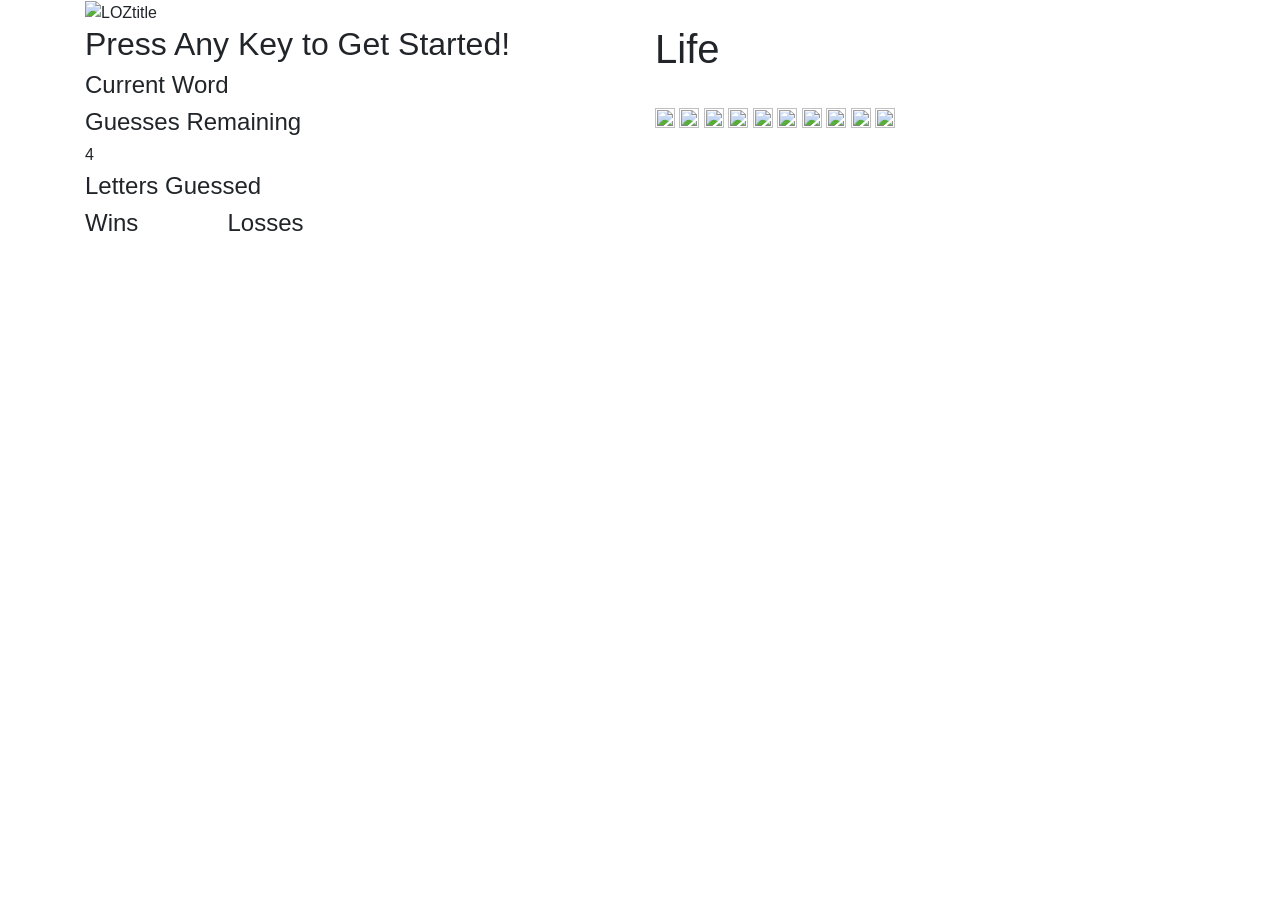
==== index.html @ 57eb644b "Rename README.html to index.html" ====
<!doctype html>
<html lang="en">

<head>
    <meta charset="UTF-8">
    <meta name="viewport" content="width=device-width, user-scalable=no, initial-scale=1.0, maximum-scale=1.0, minimum-scale=1.0">
    <meta http-equiv="X-UA-Compatible" content="ie=edge">
    <title>Legend of Zelda Hangman!</title>
    <link rel="shortcut icon" href="favicon.ico" type="image/x-icon" />
    <link rel="stylesheet" href="https://maxcdn.bootstrapcdn.com/bootstrap/4.0.0-alpha.6/css/bootstrap.min.css" integrity="sha384-rwoIResjU2yc3z8GV/NPeZWAv56rSmLldC3R/AZzGRnGxQQKnKkoFVhFQhNUwEyJ"
        crossorigin="anonymous">
    <link rel="stylesheet" href="assets/stolenCSS.css"/>
    <script src="assets/stolenJS.js" type="text/javascript"></script>
</head>

<body>
        <div class="container">
           <img id="title-image" src="assets/images/logo3.jpg" alt="LOZtitle">
            <div class="row">
               
                <div class="col-md-6 gameplay-column">
                    <h2>Press Any Key to Get Started!</h2><!--make this go away if gameStarted is true-->
                   
                    <h4>Current Word</h4>
                    <h3 id="currentWord"></h3>
                    <h4>Guesses Remaining</h4>
                    <h6 id="remainingGuesses">4</h6>
                    <h4>Letters Guessed</h4>
                    <h3 id="guessedLetters"></h3>
                    <div class="row"> <div class="col-md-3">
                            <h4>Wins</h4>
                            <h5 id="totalWins"></h5></div>
                            <div class="col-md-3">
                          <h4>Losses</h4>
                            <h5 id="totalLosses"></h5> </div></div>
                </div>
                <div class="col-md-6 gameplay-column">
                        <img id="youwin-image" src="assets/images/swordWinChest.gif" alt="Winning Image" style="display: none;">
                        <img id="gameover-image" src="assets/images/throwPig.gif" alt="Game Over Image" style="display: none;">
                        <h2 id="pressKeyTryAgain" style="display: none;">Press Any Key to Try Again!</h2>
                        <div class="heartContainer rounded"><h1>Life</h1><br>
                        <!-- <img id="hearts" src="assets/images/heart8bit10.jpg" alt="" width="20px" height="20px"> -->
                        <img id="hearts" src="assets/images/heart8bit9.jpg" alt="" width="20px" height="20px">
                        <img id="hearts" src="assets/images/heart8bit8.jpg" alt="" width="20px" height="20px">
                        <img id="hearts" src="assets/images/heart8bit7.jpg" alt="" width="20px" height="20px">
                        <img id="hearts" src="assets/images/heart8bit6.jpg" alt="" width="20px" height="20px">
                        <img id="hearts" src="assets/images/heart8bit5.jpg" alt="" width="20px" height="20px">
                        <img id="hearts" src="assets/images/heart8bit4.jpg" alt="" width="20px" height="20px">
                        <img id="hearts" src="assets/images/heart8bit3.jpg" alt="" width="20px" height="20px">
                        <img id="hearts" src="assets/images/heart8bit2.jpg" alt="" width="20px" height="20px">
                        <img id="hearts" src="assets/images/heart8bit1.jpg" alt="" width="20px" height="20px">
                        <img id="hearts" src="assets/images/heart8bit.jpg" alt="" width="20px" height="20px">
                    </div>
                    </div>
            </div>
        </div>
    

    <script>
        resetGame();
        updateDisplay();
    </script>
    <script src="https://ajax.googleapis.com/ajax/libs/jquery/3.1.1/jquery.min.js"></script>
    <script src="https://cdnjs.cloudflare.com/ajax/libs/tether/1.4.0/js/tether.min.js"></script>
    <script src="https://maxcdn.bootstrapcdn.com/bootstrap/4.0.0-alpha.6/js/bootstrap.min.js" integrity="sha384-vBWWzlZJ8ea9aCX4pEW3rVHjgjt7zpkNpZk+02D9phzyeVkE+jo0ieGizqPLForn"
        crossorigin="anonymous"></script>
</body>

</html>
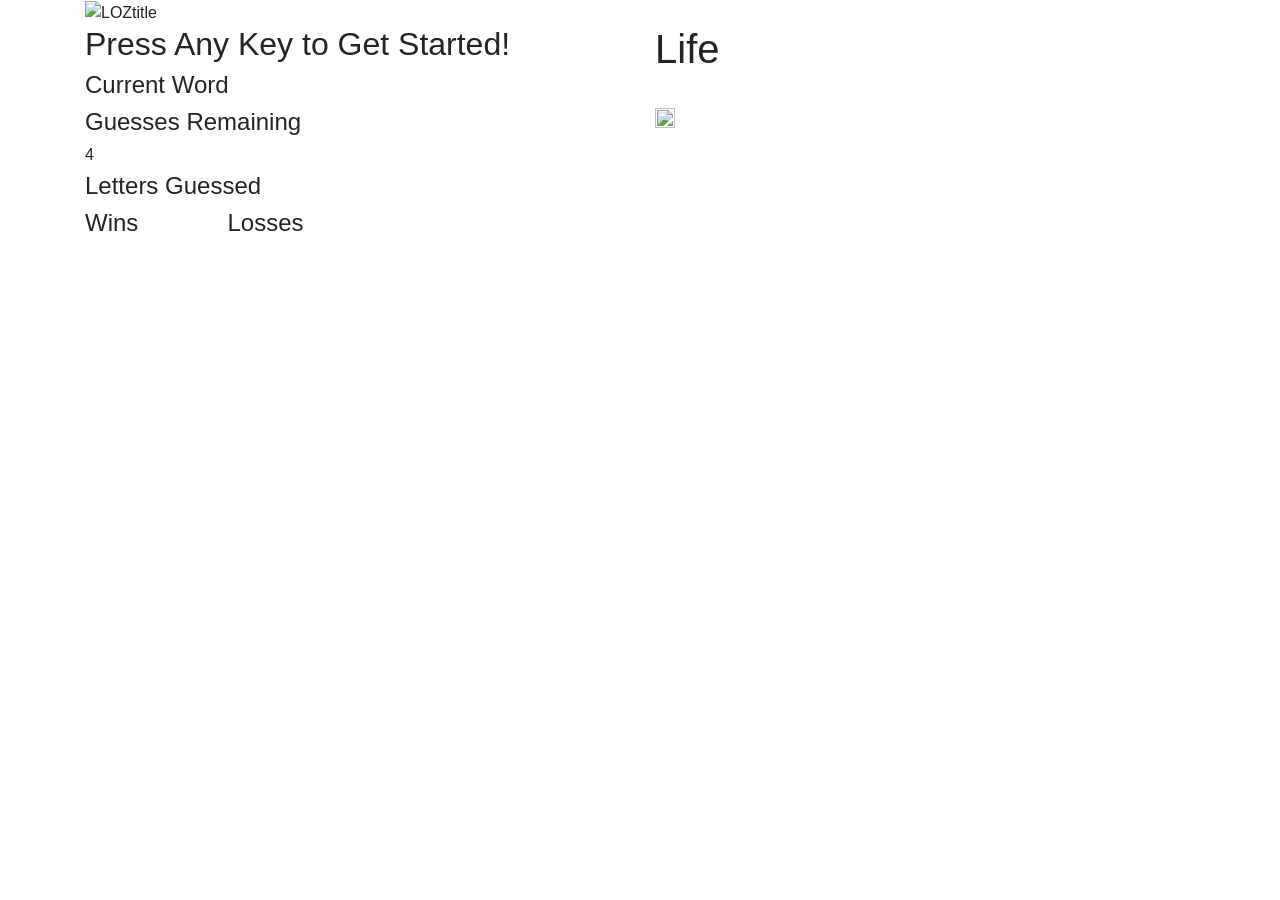
==== commit c5d48d39: "added index" ====
--- a/index.html
+++ b/index.html
@@ -39,17 +39,8 @@
                         <img id="gameover-image" src="assets/images/throwPig.gif" alt="Game Over Image" style="display: none;">
                         <h2 id="pressKeyTryAgain" style="display: none;">Press Any Key to Try Again!</h2>
                         <div class="heartContainer rounded"><h1>Life</h1><br>
-                        <!-- <img id="hearts" src="assets/images/heart8bit10.jpg" alt="" width="20px" height="20px"> -->
-                        <img id="hearts" src="assets/images/heart8bit9.jpg" alt="" width="20px" height="20px">
-                        <img id="hearts" src="assets/images/heart8bit8.jpg" alt="" width="20px" height="20px">
-                        <img id="hearts" src="assets/images/heart8bit7.jpg" alt="" width="20px" height="20px">
-                        <img id="hearts" src="assets/images/heart8bit6.jpg" alt="" width="20px" height="20px">
-                        <img id="hearts" src="assets/images/heart8bit5.jpg" alt="" width="20px" height="20px">
-                        <img id="hearts" src="assets/images/heart8bit4.jpg" alt="" width="20px" height="20px">
-                        <img id="hearts" src="assets/images/heart8bit3.jpg" alt="" width="20px" height="20px">
-                        <img id="hearts" src="assets/images/heart8bit2.jpg" alt="" width="20px" height="20px">
-                        <img id="hearts" src="assets/images/heart8bit1.jpg" alt="" width="20px" height="20px">
-                        <img id="hearts" src="assets/images/heart8bit.jpg" alt="" width="20px" height="20px">
+                      <img id="hangmanImage" src="" alt="" width="20px" height="20px" />
+                      
                     </div>
                     </div>
             </div>
@@ -67,3 +58,174 @@
 </body>
 
 </html>
+
+<!-- js- document.createelement selector, set style, set css value,
+dipls
+
+or text space counter
+value, increment down to 4, 3, 2, 1,  -->
+
+<!-- PSUEDOCODE !!!
+Pick a random word
+While the word has not been guesed {
+show the player their current progressget a guess from the player
+}
+#3: Limiting Guesses
+Our Hangman game gives a player unlimited guesses. Add
+a variable to track the number of guesses and end the game
+if the player runs out of guesses. (Hint: Check this variable in
+the same while loop that checks whether remainingLetters > 0.
+As we did in Chapter 2, you can use && to check whether two
+Boolean conditions are true.)
+#4: Fixing a Bug
+There’s a bug in the game: if you keep guessing the same
+correct letter, remainingLetters will keep decrementing. Can
+you fix it? (Hint: You could add another condition to check
+whether a value in answerArray is still an underscore. If it’s
+not an underscore, then that letter must have been guessed
+already.)
+
+.toLowerCase
+if the player wants to quit {
+    quit the game
+}
+
+else if the guess is not a single letter {
+    TELL the player to pick a single letter
+}
+
+ELSE {
+    IF the guess is in the word:
+    UPDATE the players progress with the guess
+}
+CONGRATULATE the player on guessing the word
+
+ex:
+["_", "_", "_", "_"]
+["f", "i", "s", "h"]
+//We use a while loop, which will keep looping as long as
+//remainingLetters > 0 remains true. The body of the loop will have
+//to update remainingLetters for every correct guess the player makes. Once
+//the player has guessed all the letters, remainingLetters will be 0 
+//and the loop will end.
+
+//the for loop creates a looping variable i that starts at 0 and goes
+  //  up to (but does not include) word.length. Each time around the loop
+   // ..adds a new elemnt to answersArray will be the same length as the word.
+
+
+-->
+
+<!-- instructions
+1. [Watch the demo](https://youtu.be/W-IJcC4tYFI).
+
+2. Choose a theme for your game! In the demo, we picked an 80s theme: 80s questions, 80s sound and an 80s aesthetic. You can choose any subject for your theme, though, so be creative!
+Legend of Zelda
+
+3. Use key events to listen for the letters that your players will type.
+
+4. Display the following on the page:
+
+5. Press any key to get started!
+
+6. Wins: (# of times user guessed the word correctly).
+
+   * If the word is `madonna`, display it like this when the game starts: `_ _ _ _ _ _ _`.
+
+   * As the user guesses the correct letters, reveal them: `m a d o _  _ a`.
+
+7. Number of Guesses Remaining: (# of guesses remaining for the user).
+
+8. Letters Already Guessed: (Letters the user has guessed, displayed like `L Z Y H`).
+
+9. After the user wins/loses the game should automatically choose another word and make the user play it.
+
+##### Word Guess Game Bonuses
+
+1. Play a sound or song when the user guesses their word correctly, like in our demo.
+2. Write some stylish CSS rules to make a design that fits your game's theme.
+3. **HARD MODE:** Organize your game code as an object, except for the key events to get the letter guessed. This will be a challenge if you haven't coded with JavaScript before, but we encourage anyone already familiar with the language to try this out.
+4. Save your whole game and its properties in an object.
+5. Save any of your game's functions as methods, and call them underneath your object declaration using event listeners.
+6. Don't forget to place your global variables and functions above your object.
+   * Remember: global variables, then objects, then calls.
+7. Definitely talk with a TA or your instructor if you get tripped up during this challenge.
+
+- - -
+
+#### A Few Tips
+
+1. **IMPORTANT:** Whichever assignment you choose, code your game one piece at a time! Code all of your apps one piece at a time. _Always code one piece at a time!_
+2. Pseudocode your program and break the app down into tiny, manageable fragments. This will make the coding process much less frustrating and a veritable Mach number faster. Otherwise, you'll be chipping away at a giant chunk of abstraction for way too many hours.
+
+   * The ability to solve a large problem by treating it as a set of smaller ones is the hallmark of a strong programmer. Best start adapting this into your development routine now, to better prepare for your more complex future projects.
+   * Remember:
+     1. Split the whole program into many distinct, pseudocoded problems.
+     2. Focus on one of the smaller problems and solve it.
+     3. Only when you solve one problem should you then move onto your next problem.
+
+3. When you encounter bugs (and we all do), `console.log` will become your best friend. Regularly check your console to make sure your app is spitting out the right values.
+
+   * As a more advanced—but more powerful—alternative, feel free to experiment with the [Chrome DevTools Debugger](https://developers.google.com/web/tools/chrome-devtools/).
+
+4. Try your best to deliver a 'working/playable game' by the end of the deadline. If you're not making progress with Word Guess, switch gears to the Psychic game. Contact your TA/Instructor if you're not making progress after 2 hours. We're here to help!
+
+5. Substance over style! Submitting a working game matters more that making a broken app that at least looks pretty. We're focusing on game mechanics, not just on the look and feel of your app.
+6. That said, coding a functional app that also looks pretty would be impressive.
+
+7. Always commit your work and back it up with GitHub pushes. You don't want to lose hours of your work because you didn't push it to GitHub every half hour or so.
+
+   * **Commit often**.
+
+8. Turn in anything you have! Even if you don't finish, we still want to see what you were able to accomplish in the time we gave you. This will help us know what concepts we could help you with, as well as what topics we should focus on in the coming lectures.
+
+### Reminder: Submission on BCS
+
+* Please submit both the deployed Github.io link to your homework AND the link to the Github Repository!
+
+- - -
+
+### Minimum Requirements
+
+Attempt to complete homework assignment as described in instructions. If unable to complete certain portions, please pseudocode these portions to describe what remains to be completed. Adding a README.md as well as adding this homework to your portfolio are required as well and more information can be found below.
+
+- - -
+
+### Create a README.md
+
+Add a `README.md` to your repository describing the project. Here are some resources for creating your `README.md`. Here are some resources to help you along the way:
+
+* [About READMEs](https://help.github.com/articles/about-readmes/)
+
+* [Mastering Markdown](https://guides.github.com/features/mastering-markdown/)
+
+- - -
+
+### Add To Your Portfolio
+
+After completing the homework please add the piece to your portfolio. Make sure to add a link to your updated portfolio in the comments section of your homework so the TAs can easily ensure you completed this step when they are grading the assignment. To receive an 'A' on any assignment, you must link to it from your portfolio.
+
+- - -
+
+### One More Thing
+
+If you have any questions about this project or the material we have covered, please post them in the community channels in slack so that your fellow developers can help you! If you're still having trouble, you can come to office hours for assistance from your instructor and TAs.
+
+**Good Luck!** -->
+
+
+<!--DUMP
+
+    <div class="wrapper">
+        <h1>The Legend of Zelda</h1>
+         <h2>JavaScript Hangman Game</h2>
+         <p>Press any Key to Start </p>
+Guess Remaining-
+Letters already guessed-
+</div>  
+<div id="hold">
+</div>
+<p id="mylives"></p>
+
+</div>
+-->
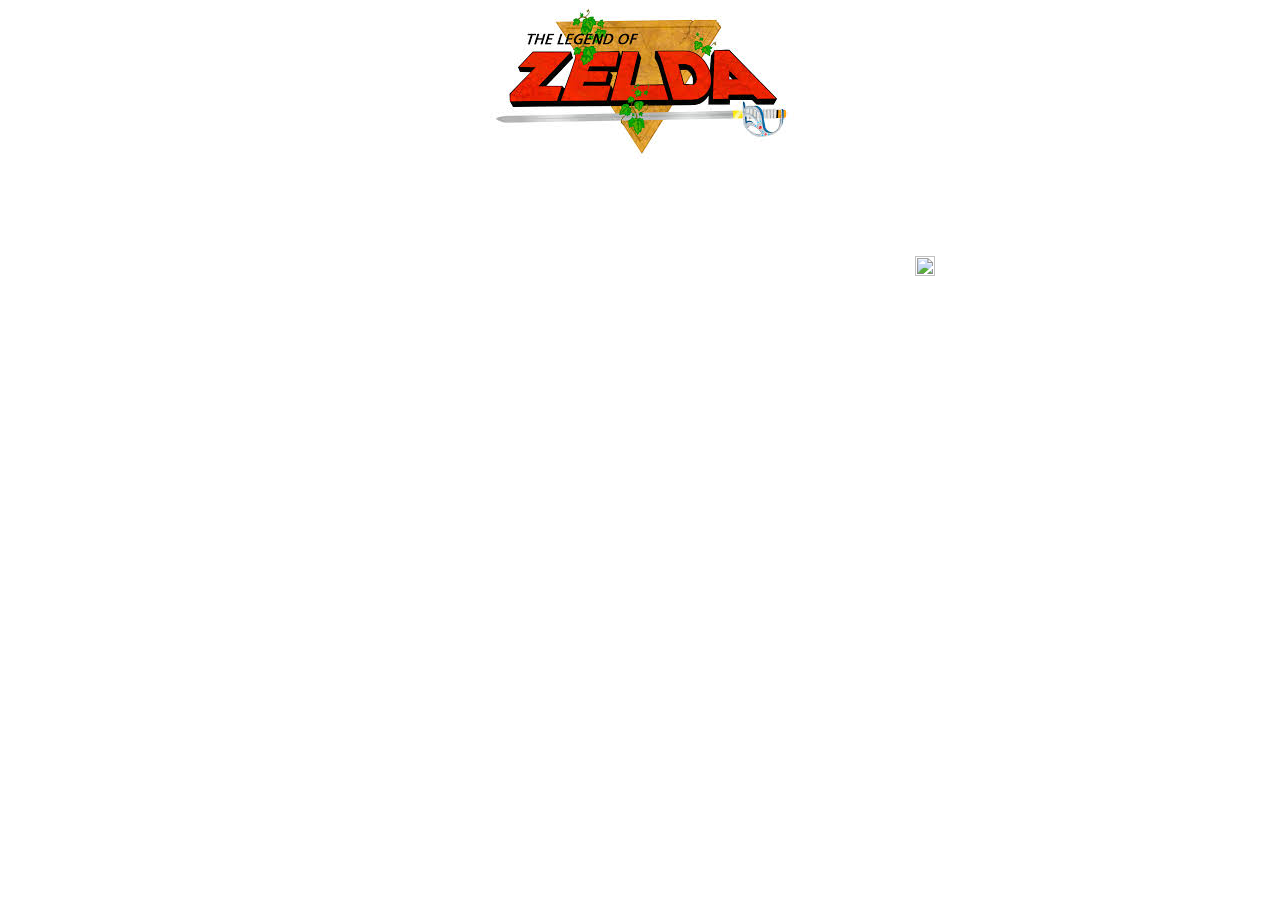
==== commit b4227091: "removed "assets" tag" ====
--- a/index.html
+++ b/index.html
@@ -9,13 +9,13 @@
     <link rel="shortcut icon" href="favicon.ico" type="image/x-icon" />
     <link rel="stylesheet" href="https://maxcdn.bootstrapcdn.com/bootstrap/4.0.0-alpha.6/css/bootstrap.min.css" integrity="sha384-rwoIResjU2yc3z8GV/NPeZWAv56rSmLldC3R/AZzGRnGxQQKnKkoFVhFQhNUwEyJ"
         crossorigin="anonymous">
-    <link rel="stylesheet" href="assets/stolenCSS.css"/>
-    <script src="assets/stolenJS.js" type="text/javascript"></script>
+    <link rel="stylesheet" href="style.css"/>
+    <script src="assets/javascript.js" type="text/javascript"></script>
 </head>
 
 <body>
         <div class="container">
-           <img id="title-image" src="assets/images/logo3.jpg" alt="LOZtitle">
+           <img id="title-image" src="images/logo3.jpg" alt="LOZtitle">
             <div class="row">
                
                 <div class="col-md-6 gameplay-column">
@@ -35,8 +35,8 @@
                             <h5 id="totalLosses"></h5> </div></div>
                 </div>
                 <div class="col-md-6 gameplay-column">
-                        <img id="youwin-image" src="assets/images/swordWinChest.gif" alt="Winning Image" style="display: none;">
-                        <img id="gameover-image" src="assets/images/throwPig.gif" alt="Game Over Image" style="display: none;">
+                        <img id="youwin-image" src="images/swordWinChest.gif" alt="Winning Image" style="display: none;">
+                        <img id="gameover-image" src="images/throwPig.gif" alt="Game Over Image" style="display: none;">
                         <h2 id="pressKeyTryAgain" style="display: none;">Press Any Key to Try Again!</h2>
                         <div class="heartContainer rounded"><h1>Life</h1><br>
                       <img id="hangmanImage" src="" alt="" width="20px" height="20px" />
--- a/style.css
+++ b/style.css
@@ -0,0 +1,187 @@
+/* HANGMAN CSS */
+/* Variabes */  
+orange: #ffa600;
+green: #c1d72e;
+blue: #82d2e5;
+grey:#f3f3f3;
+white: #fff;
+base-color:green ;
+
+/* Mixin's */ 
+
+@mixin transition {
+  -webkit-transition: all 0.5s ease-in-out;
+  -moz-transition: all 0.5s ease-in-out;
+  transition: all 0.5s ease-in-out;
+}
+
+@mixin clear {
+  &:after {
+      content: "";
+      display: table;
+      clear: both;
+    }
+}
+
+ @mixin box-size {
+  -webkit-box-sizing: border-box;
+  -moz-box-sizing: border-box;
+  box-sizing: border-box;
+}
+
+ @mixin transition {
+  -webkit-transition: all 0.3s ease-in-out;
+  -moz-transition: all 0.3s ease-in-out;
+  transition: all 0.3s ease-in-out;
+}
+
+@mixin fade {
+  -moz-transition: all 1s ease-in;
+  -moz-transition:all 0.3s ease-in-out;
+  -webkit-transition:all 0.3s ease-in-out;
+}
+
+@mixin opacity {
+  opacity:0.4;
+  filter:alpha(opacity=40); 
+  @include fade;
+}
+
+@mixin corners (radius) {
+  -moz-border-radius: radius;
+  -webkit-border-radius: radius;
+  border-radius: radius; 
+  -khtml-border-radius: radius; 
+}
+
+body {
+  background:base-color;
+  font-family: "HelveticaNeue-Light", "Helvetica Neue Light", "Helvetica Neue", Helvetica, Arial, "Lucida Grande", sans-serif; 
+  color:white;
+  height:100%;
+  text-align:center;
+  font-size:18px;
+}
+
+.wrappper{
+  @include clear;
+  width:100%;
+  margin:0 auto;
+}
+
+canvas{
+  color:white;
+  border: white dashed 2px;
+  padding:15px;
+}
+
+h1, h2, h3 {
+	font-family: 'Roboto', sans-serif;
+	font-weight: 100;
+	text-transform: uppercase;
+   margin:5px 0;
+}
+
+h1 {
+	font-size: 2.6em;
+}
+
+h2 {
+	font-size: 1.6em;
+}
+
+p{
+  font-size: 1.6em;
+}
+
+#alphabet {
+  @include clear;
+  margin:15px auto;
+  padding:0;
+  max-width:900px;
+}
+
+#alphabet li {
+  float:left;
+  margin: 0 10px 10px 0;
+  list-style:none;
+  width:35px;
+  height:30px;
+  padding-top:10px;
+  background:white;
+  color:base-color;
+  cursor:pointer;
+  @include corners(5px);
+  border: solid 1px white;
+    
+    &:hover{
+      background:base-color;
+      border: solid 1px white;
+      color:white;
+    }
+}
+
+#my-word {
+  margin: 0;
+  display: block;
+  padding: 0;
+  display:block;
+}
+
+#my-word li {
+  position: relative;
+  list-style: none;
+  margin: 0;
+  display: inline-block;
+  padding: 0 10px;
+  font-size:1.6em;
+}
+
+.active {
+  @include opacity;
+  cursor:default;
+    
+  &:hover{
+      @include fade;
+      @include opacity;
+    }
+}
+
+#mylives{
+  font-size:1.6em;
+  text-align:center;
+  display:block;
+}
+
+button{
+  @include corners (5px);
+  background:base-color;
+  color:white;
+  border: solid 1px white;
+  text-decoration:none;
+  cursor:pointer;
+  font-size:1.2em;
+  padding:18px 10px;
+  width:180px;
+  margin: 10px;
+  outline: none;
+  
+    &:hover{
+      @include transition;
+      background:white;
+      border: solid 1px white;
+      color:base-color;
+    }
+}
+
+@media (max-width: 767px) {
+  #alphabet {
+  padding:0 0 0 15px;
+}
+  }
+
+  @media (max-width: 480px) {
+  #alphabet {
+  padding:0 0 0 25px;
+}
+  }
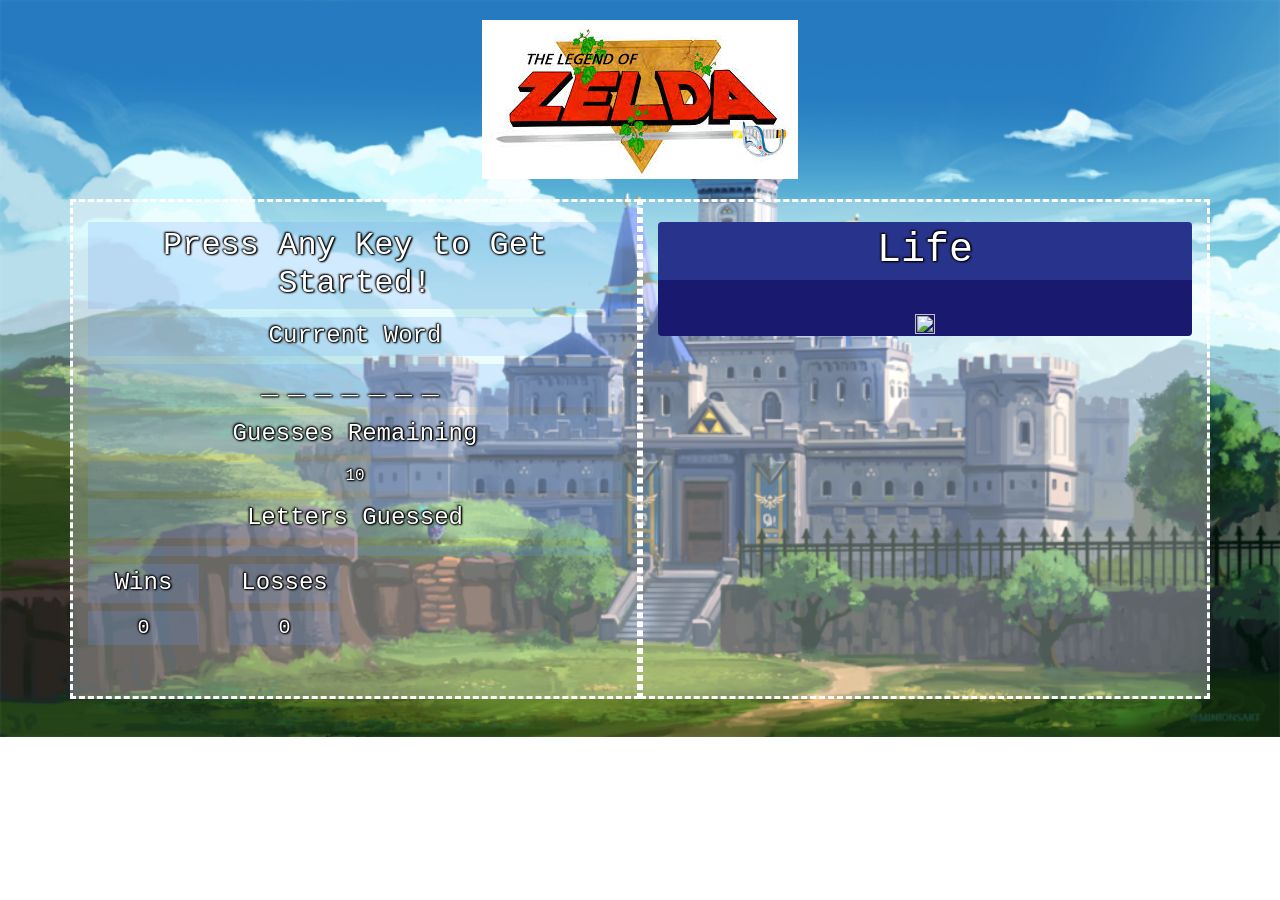
==== commit b7d0e3f2: "deleted notes" ====
--- a/index.html
+++ b/index.html
@@ -10,7 +10,7 @@
     <link rel="stylesheet" href="https://maxcdn.bootstrapcdn.com/bootstrap/4.0.0-alpha.6/css/bootstrap.min.css" integrity="sha384-rwoIResjU2yc3z8GV/NPeZWAv56rSmLldC3R/AZzGRnGxQQKnKkoFVhFQhNUwEyJ"
         crossorigin="anonymous">
     <link rel="stylesheet" href="style.css"/>
-    <script src="assets/javascript.js" type="text/javascript"></script>
+    <script src="javascript.js" type="text/javascript"></script>
 </head>
 
 <body>
@@ -59,173 +59,3 @@
 
 </html>
 
-<!-- js- document.createelement selector, set style, set css value,
-dipls
-
-or text space counter
-value, increment down to 4, 3, 2, 1,  -->
-
-<!-- PSUEDOCODE !!!
-Pick a random word
-While the word has not been guesed {
-show the player their current progressget a guess from the player
-}
-#3: Limiting Guesses
-Our Hangman game gives a player unlimited guesses. Add
-a variable to track the number of guesses and end the game
-if the player runs out of guesses. (Hint: Check this variable in
-the same while loop that checks whether remainingLetters > 0.
-As we did in Chapter 2, you can use && to check whether two
-Boolean conditions are true.)
-#4: Fixing a Bug
-There’s a bug in the game: if you keep guessing the same
-correct letter, remainingLetters will keep decrementing. Can
-you fix it? (Hint: You could add another condition to check
-whether a value in answerArray is still an underscore. If it’s
-not an underscore, then that letter must have been guessed
-already.)
-
-.toLowerCase
-if the player wants to quit {
-    quit the game
-}
-
-else if the guess is not a single letter {
-    TELL the player to pick a single letter
-}
-
-ELSE {
-    IF the guess is in the word:
-    UPDATE the players progress with the guess
-}
-CONGRATULATE the player on guessing the word
-
-ex:
-["_", "_", "_", "_"]
-["f", "i", "s", "h"]
-//We use a while loop, which will keep looping as long as
-//remainingLetters > 0 remains true. The body of the loop will have
-//to update remainingLetters for every correct guess the player makes. Once
-//the player has guessed all the letters, remainingLetters will be 0 
-//and the loop will end.
-
-//the for loop creates a looping variable i that starts at 0 and goes
-  //  up to (but does not include) word.length. Each time around the loop
-   // ..adds a new elemnt to answersArray will be the same length as the word.
-
-
--->
-
-<!-- instructions
-1. [Watch the demo](https://youtu.be/W-IJcC4tYFI).
-
-2. Choose a theme for your game! In the demo, we picked an 80s theme: 80s questions, 80s sound and an 80s aesthetic. You can choose any subject for your theme, though, so be creative!
-Legend of Zelda
-
-3. Use key events to listen for the letters that your players will type.
-
-4. Display the following on the page:
-
-5. Press any key to get started!
-
-6. Wins: (# of times user guessed the word correctly).
-
-   * If the word is `madonna`, display it like this when the game starts: `_ _ _ _ _ _ _`.
-
-   * As the user guesses the correct letters, reveal them: `m a d o _  _ a`.
-
-7. Number of Guesses Remaining: (# of guesses remaining for the user).
-
-8. Letters Already Guessed: (Letters the user has guessed, displayed like `L Z Y H`).
-
-9. After the user wins/loses the game should automatically choose another word and make the user play it.
-
-##### Word Guess Game Bonuses
-
-1. Play a sound or song when the user guesses their word correctly, like in our demo.
-2. Write some stylish CSS rules to make a design that fits your game's theme.
-3. **HARD MODE:** Organize your game code as an object, except for the key events to get the letter guessed. This will be a challenge if you haven't coded with JavaScript before, but we encourage anyone already familiar with the language to try this out.
-4. Save your whole game and its properties in an object.
-5. Save any of your game's functions as methods, and call them underneath your object declaration using event listeners.
-6. Don't forget to place your global variables and functions above your object.
-   * Remember: global variables, then objects, then calls.
-7. Definitely talk with a TA or your instructor if you get tripped up during this challenge.
-
-- - -
-
-#### A Few Tips
-
-1. **IMPORTANT:** Whichever assignment you choose, code your game one piece at a time! Code all of your apps one piece at a time. _Always code one piece at a time!_
-2. Pseudocode your program and break the app down into tiny, manageable fragments. This will make the coding process much less frustrating and a veritable Mach number faster. Otherwise, you'll be chipping away at a giant chunk of abstraction for way too many hours.
-
-   * The ability to solve a large problem by treating it as a set of smaller ones is the hallmark of a strong programmer. Best start adapting this into your development routine now, to better prepare for your more complex future projects.
-   * Remember:
-     1. Split the whole program into many distinct, pseudocoded problems.
-     2. Focus on one of the smaller problems and solve it.
-     3. Only when you solve one problem should you then move onto your next problem.
-
-3. When you encounter bugs (and we all do), `console.log` will become your best friend. Regularly check your console to make sure your app is spitting out the right values.
-
-   * As a more advanced—but more powerful—alternative, feel free to experiment with the [Chrome DevTools Debugger](https://developers.google.com/web/tools/chrome-devtools/).
-
-4. Try your best to deliver a 'working/playable game' by the end of the deadline. If you're not making progress with Word Guess, switch gears to the Psychic game. Contact your TA/Instructor if you're not making progress after 2 hours. We're here to help!
-
-5. Substance over style! Submitting a working game matters more that making a broken app that at least looks pretty. We're focusing on game mechanics, not just on the look and feel of your app.
-6. That said, coding a functional app that also looks pretty would be impressive.
-
-7. Always commit your work and back it up with GitHub pushes. You don't want to lose hours of your work because you didn't push it to GitHub every half hour or so.
-
-   * **Commit often**.
-
-8. Turn in anything you have! Even if you don't finish, we still want to see what you were able to accomplish in the time we gave you. This will help us know what concepts we could help you with, as well as what topics we should focus on in the coming lectures.
-
-### Reminder: Submission on BCS
-
-* Please submit both the deployed Github.io link to your homework AND the link to the Github Repository!
-
-- - -
-
-### Minimum Requirements
-
-Attempt to complete homework assignment as described in instructions. If unable to complete certain portions, please pseudocode these portions to describe what remains to be completed. Adding a README.md as well as adding this homework to your portfolio are required as well and more information can be found below.
-
-- - -
-
-### Create a README.md
-
-Add a `README.md` to your repository describing the project. Here are some resources for creating your `README.md`. Here are some resources to help you along the way:
-
-* [About READMEs](https://help.github.com/articles/about-readmes/)
-
-* [Mastering Markdown](https://guides.github.com/features/mastering-markdown/)
-
-- - -
-
-### Add To Your Portfolio
-
-After completing the homework please add the piece to your portfolio. Make sure to add a link to your updated portfolio in the comments section of your homework so the TAs can easily ensure you completed this step when they are grading the assignment. To receive an 'A' on any assignment, you must link to it from your portfolio.
-
-- - -
-
-### One More Thing
-
-If you have any questions about this project or the material we have covered, please post them in the community channels in slack so that your fellow developers can help you! If you're still having trouble, you can come to office hours for assistance from your instructor and TAs.
-
-**Good Luck!** -->
-
-
-<!--DUMP
-
-    <div class="wrapper">
-        <h1>The Legend of Zelda</h1>
-         <h2>JavaScript Hangman Game</h2>
-         <p>Press any Key to Start </p>
-Guess Remaining-
-Letters already guessed-
-</div>  
-<div id="hold">
-</div>
-<p id="mylives"></p>
-
-</div>
--->
--- a/style.css
+++ b/style.css
@@ -1,187 +1,44 @@
-/* HANGMAN CSS */
-/* Variabes */  
-orange: #ffa600;
-green: #c1d72e;
-blue: #82d2e5;
-grey:#f3f3f3;
-white: #fff;
-base-color:green ;
-
-/* Mixin's */ 
-
-@mixin transition {
-  -webkit-transition: all 0.5s ease-in-out;
-  -moz-transition: all 0.5s ease-in-out;
-  transition: all 0.5s ease-in-out;
+body {
+    background-color: #eee;
+    padding-top: 20px;
+    font-family: Courier New, Courier, monospace;
+    color: white;
+    text-shadow: 0 0 2px black, -1px -1px 2px black, 1px 0 2px black, 1px 1px 2px black;
+    background: url('images/HyruleCastle.png') no-repeat;
+    background-size: cover;
+}
+.container { 
+    text-align: center;
+    
 }
 
-@mixin clear {
-  &:after {
-      content: "";
-      display: table;
-      clear: both;
-    }
+.heartContainer { 
+    text-align: center;
+    background:midnightblue;
+
+}
+h1,h2,h3,
+h4,h5,h6 {
+    padding: 5px;
+    background-color: rgba(101,155,242,.2);
+}
+#title-image, #gameover-image, #youwin-image{ 
+    display: block;
+    margin: 0 auto;
 }
 
- @mixin box-size {
-  -webkit-box-sizing: border-box;
-  -moz-box-sizing: border-box;
-  box-sizing: border-box;
+#currentWord {
+    letter-spacing: 10px;
 }
 
- @mixin transition {
-  -webkit-transition: all 0.3s ease-in-out;
-  -moz-transition: all 0.3s ease-in-out;
-  transition: all 0.3s ease-in-out;
+#pressKeyTryAgain, 
+#gameover-image, 
+#youwin-image { display: none;}
+.gameplay-column {
+    padding-top: 20px;
+    border: 3px dashed #fff;
+    text-align: center;
+    margin-top: 20px;
+    min-height: 500px;
+    background-color: rgba(255, 255, 255, .3);
 }
-
-@mixin fade {
-  -moz-transition: all 1s ease-in;
-  -moz-transition:all 0.3s ease-in-out;
-  -webkit-transition:all 0.3s ease-in-out;
-}
-
-@mixin opacity {
-  opacity:0.4;
-  filter:alpha(opacity=40); 
-  @include fade;
-}
-
-@mixin corners (radius) {
-  -moz-border-radius: radius;
-  -webkit-border-radius: radius;
-  border-radius: radius; 
-  -khtml-border-radius: radius; 
-}
-
-body {
-  background:base-color;
-  font-family: "HelveticaNeue-Light", "Helvetica Neue Light", "Helvetica Neue", Helvetica, Arial, "Lucida Grande", sans-serif; 
-  color:white;
-  height:100%;
-  text-align:center;
-  font-size:18px;
-}
-
-.wrappper{
-  @include clear;
-  width:100%;
-  margin:0 auto;
-}
-
-canvas{
-  color:white;
-  border: white dashed 2px;
-  padding:15px;
-}
-
-h1, h2, h3 {
-	font-family: 'Roboto', sans-serif;
-	font-weight: 100;
-	text-transform: uppercase;
-   margin:5px 0;
-}
-
-h1 {
-	font-size: 2.6em;
-}
-
-h2 {
-	font-size: 1.6em;
-}
-
-p{
-  font-size: 1.6em;
-}
-
-#alphabet {
-  @include clear;
-  margin:15px auto;
-  padding:0;
-  max-width:900px;
-}
-
-#alphabet li {
-  float:left;
-  margin: 0 10px 10px 0;
-  list-style:none;
-  width:35px;
-  height:30px;
-  padding-top:10px;
-  background:white;
-  color:base-color;
-  cursor:pointer;
-  @include corners(5px);
-  border: solid 1px white;
-    
-    &:hover{
-      background:base-color;
-      border: solid 1px white;
-      color:white;
-    }
-}
-
-#my-word {
-  margin: 0;
-  display: block;
-  padding: 0;
-  display:block;
-}
-
-#my-word li {
-  position: relative;
-  list-style: none;
-  margin: 0;
-  display: inline-block;
-  padding: 0 10px;
-  font-size:1.6em;
-}
-
-.active {
-  @include opacity;
-  cursor:default;
-    
-  &:hover{
-      @include fade;
-      @include opacity;
-    }
-}
-
-#mylives{
-  font-size:1.6em;
-  text-align:center;
-  display:block;
-}
-
-button{
-  @include corners (5px);
-  background:base-color;
-  color:white;
-  border: solid 1px white;
-  text-decoration:none;
-  cursor:pointer;
-  font-size:1.2em;
-  padding:18px 10px;
-  width:180px;
-  margin: 10px;
-  outline: none;
-  
-    &:hover{
-      @include transition;
-      background:white;
-      border: solid 1px white;
-      color:base-color;
-    }
-}
-
-@media (max-width: 767px) {
-  #alphabet {
-  padding:0 0 0 15px;
-}
-  }
-
-  @media (max-width: 480px) {
-  #alphabet {
-  padding:0 0 0 25px;
-}
-  }
